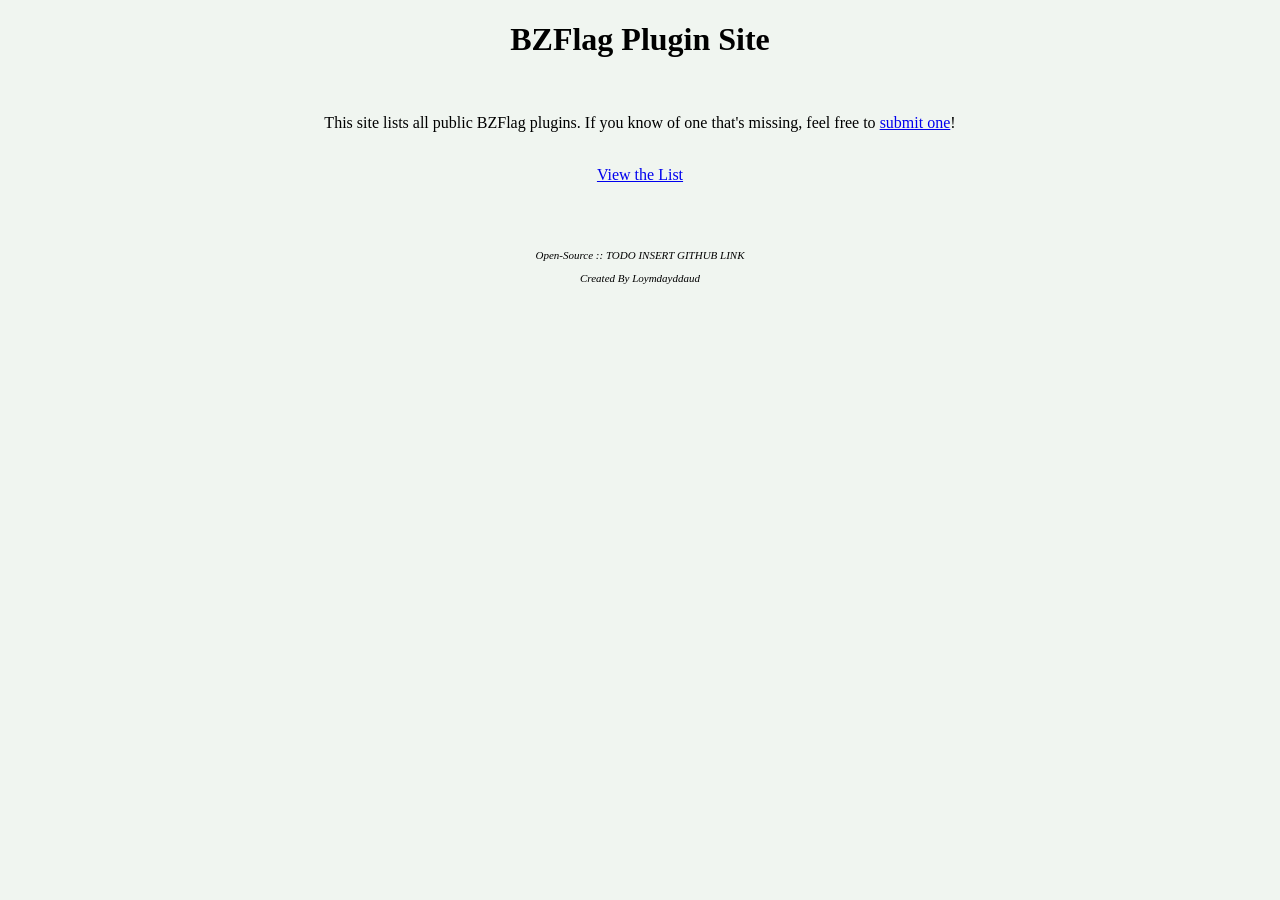
==== index.html @ 619b6c29 "Initial Commit" ====
<!DOCTYPE html>
<html>
<head>
	<title>BZFlag Plugins</title>
	<link rel="icon" type="image/x-icon" href="/public/favicon.ico">
	<link rel="stylesheet" href="main.css">
</head>
<body>
	<h1>BZFlag Plugin Site</h1>
	<br>
	<p>This site lists all public BZFlag plugins. If you know of one that's missing, feel free to <a href="/submit">submit one</a>!</p>
	<br>
	<a href="/plugin-list" style="display: flex; justify-content: center">View the List</a>
	<br>
	<br>
	<br>
	<p class="small"><i>Open-Source :: TODO INSERT GITHUB LINK</i></p>
	<p class="small"><i>Created By Loymdayddaud</i></p>
</body>
</html>
---- main.css ----
:root {
	color-scheme: light dark;
}

body {
	background-color: rgb(240, 245, 240);
}

h1 {
	text-align: center;
}

p {
	text-align: center;
}

input[type="text"],
input[type="password"],
input[type="link"],
input[type="file"],
.space-taker,
.dropdown-styling {
	width: 320px;
	padding: 3px;

	background-color: rgb(230, 230, 230);
	color: #1a6327;
	border: 1px solid #13471c;
	border-radius: 6px;
}

input[type="submit"] {
	width: 60px;

	background-color: rgb(230, 230, 230);
	color: #13471c;
	border: 1px solid #13471c;
	border-radius: 6px;
}

.centered-div {
	display: flex;
	justify-content: center;
	align-items: center;
}

.centered-h3 {
	display: flex;
	justify-content: center;
	align-items: center;
}

.form-padding {
	margin-bottom: 10px;
}

.link-padding {
	margin-bottom: 10px;
}

.submit-button {
	padding-top: 10px;
	position: relative;
	left: -10px;
}

.label-padding {
	position: relative;
	left: -10px;
	margin-bottom: 5px;
	color: #13471c;
}

.small {
	font-size: 11px;
}

.submit-p {
	color: #1a6327;
}

.single-plugin-div {
	max-width: 500px;
	margin: 0 auto;
	padding: 20px;
	background-color: rgb(230, 230, 230);
	border-radius: 10px;
}

.plugin-card {
	background: none;
	border: none;
	display: block;
	width: 500px;
	margin: 0 auto;
	background-color: rgb(230, 230, 230);
	border-radius: 10px;
	margin-bottom: 10px;
}

.plugin-card p,
.plugin-card h3,
.plugin-card i {
	margin-left: 10px;
	margin-bottom: 10px;
}

.plugin-card:hover {
	background-color: rgb(220, 220, 220);
	cursor: pointer;
}

.left-aligned p,
.left-aligned h3,
.left-aligned i {
	display: block;
	text-align: left;
}

.pre-wrap-class {
	white-space: pre-wrap;
}

.remove-button {
	width: 110px;
	background-color: rgb(220, 220, 220);
	color: #691b1b;
	border: 1px solid #13471c;
	border-radius: 6px;
}

.remove-button:hover {
	width: 110px;
	background-color: rgb(210, 210, 210);
	color: #691b1b;
	border: 1px solid #13471c;
	border-radius: 6px;
}

@media (prefers-color-scheme: dark) {
	body {
		background-color: rgb(90, 95, 90);
	}

	h1, h3, p, i {
		color: rgb(180, 180, 180);
	}

	a {
		color: rgb(211, 105, 211);
	}

	input[type="text"],
	input[type="password"],
	input[type="link"],
	input[type="file"],
	.space-taker,
	.dropdown-styling {
		background-color: rgb(110, 110, 110);
		color: #30b749;
		border: 1px solid #13471c;
	}

	.submit-p {
		color: #30b749;
	}

	.label-padding {
		color: #30b749;
	}

	input[type="submit"] {
		background-color: rgb(110, 110, 110);
		color: #30b749;
		border: 1px solid #13471c;
	}

	.plugin-card {
		background-color: rgb(110, 110, 110);
	}

	.plugin-card:hover {
		background-color: rgb(130, 130, 130);
	}

	.single-plugin-div {
		background-color: rgb(110, 110, 110);
	}
}
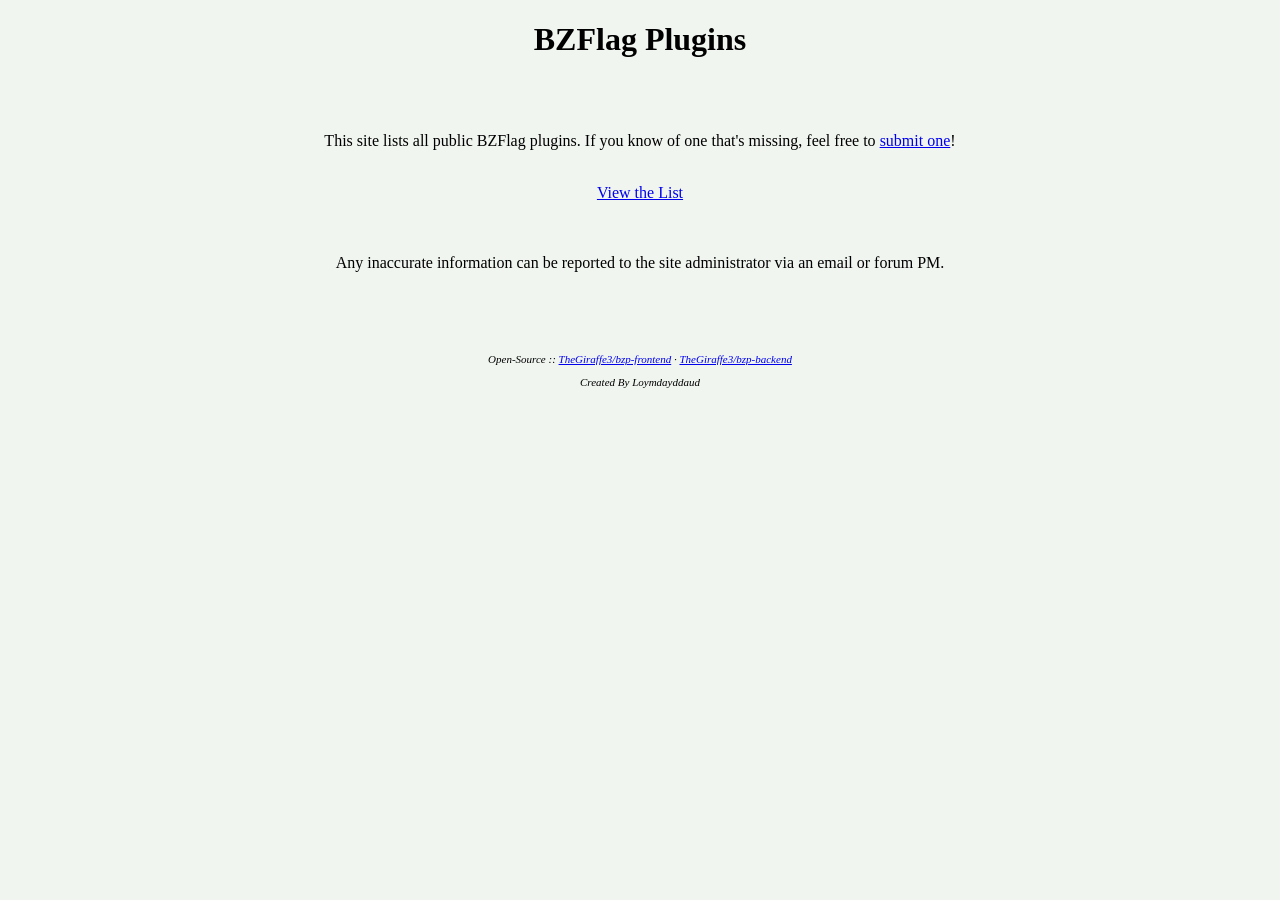
==== commit 2085b2ed: "Update home page" ====
--- a/index.html
+++ b/index.html
@@ -6,15 +6,19 @@
 	<link rel="stylesheet" href="main.css">
 </head>
 <body>
-	<h1>BZFlag Plugin Site</h1>
+	<h1>BZFlag Plugins</h1>
+	<br>
 	<br>
 	<p>This site lists all public BZFlag plugins. If you know of one that's missing, feel free to <a href="/submit">submit one</a>!</p>
 	<br>
 	<a href="/plugin-list" style="display: flex; justify-content: center">View the List</a>
 	<br>
 	<br>
+	<p>Any inaccurate information can be reported to the site administrator via an email or forum PM.</p>
 	<br>
-	<p class="small"><i>Open-Source :: TODO INSERT GITHUB LINK</i></p>
+	<br>
+	<br>
+	<p class="small"><i>Open-Source :: <a href="https://github.com/TheGiraffe3/bzp-frontend" target="_blank">TheGiraffe3/bzp-frontend</a> &middot; <a href="https://github.com/TheGiraffe3/bzp-backend" target="_blank">TheGiraffe3/bzp-backend</a></i></p>
 	<p class="small"><i>Created By Loymdayddaud</i></p>
 </body>
 </html>
